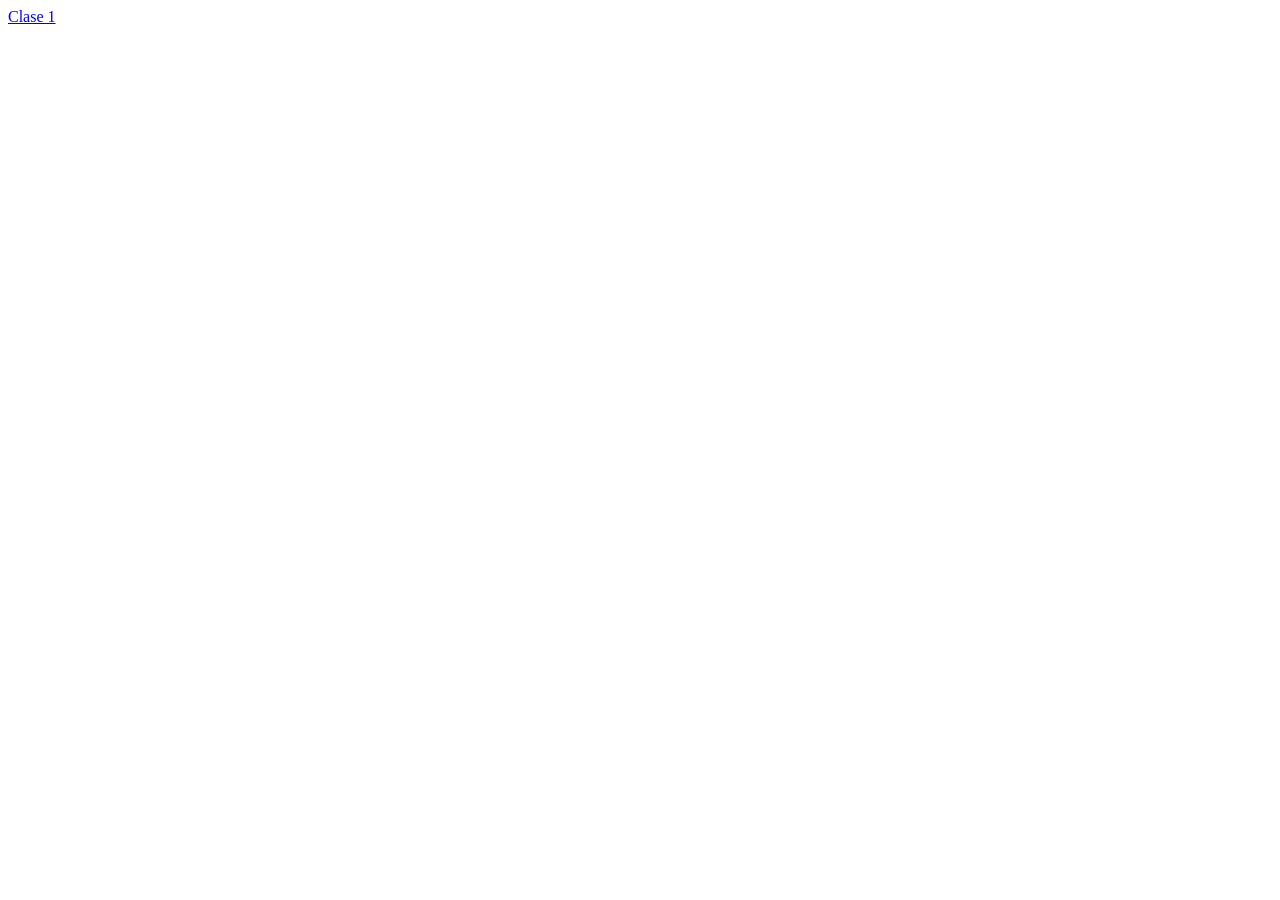
==== index.html @ 13c1e01a "v2 clase 1" ====
<!DOCTYPE html>
<html lang="en">
<head>
    <meta charset="UTF-8">
    <meta name="viewport" content="width=device-width, initial-scale=1.0">
    <title>Clase 1</title>
</head>
<body>
    <a href="./01-intro-css/index.html">Clase 1</a>
</body>
</html>
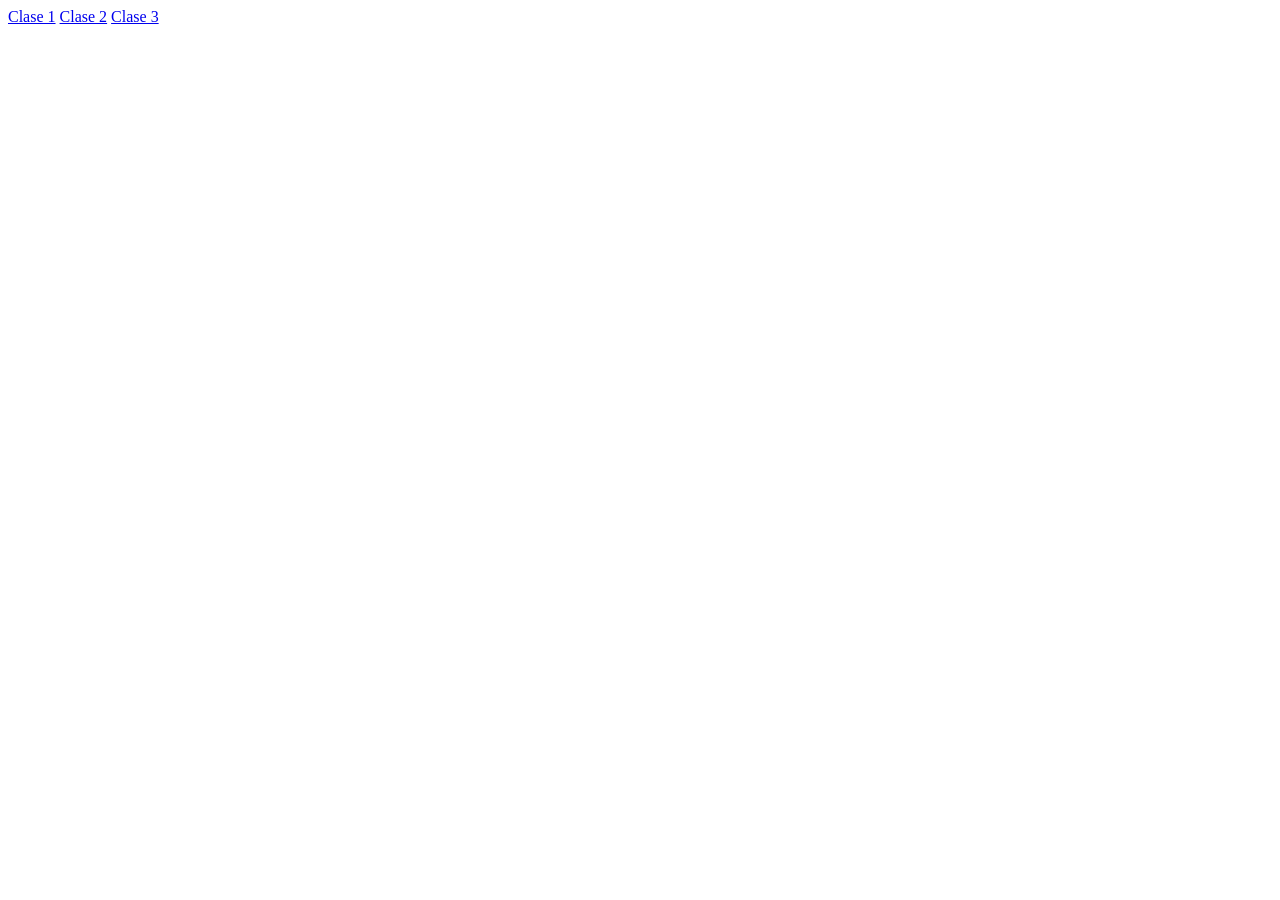
==== commit d75a056e: "v2" ====
--- a/index.html
+++ b/index.html
@@ -7,5 +7,8 @@
 </head>
 <body>
     <a href="./01-intro-css/index.html">Clase 1</a>
+    <a href="./02-propiedades-basicas/">Clase 2</a>
+    <a href="./03-herencia-css/">Clase 3</a>
+
 </body>
 </html>
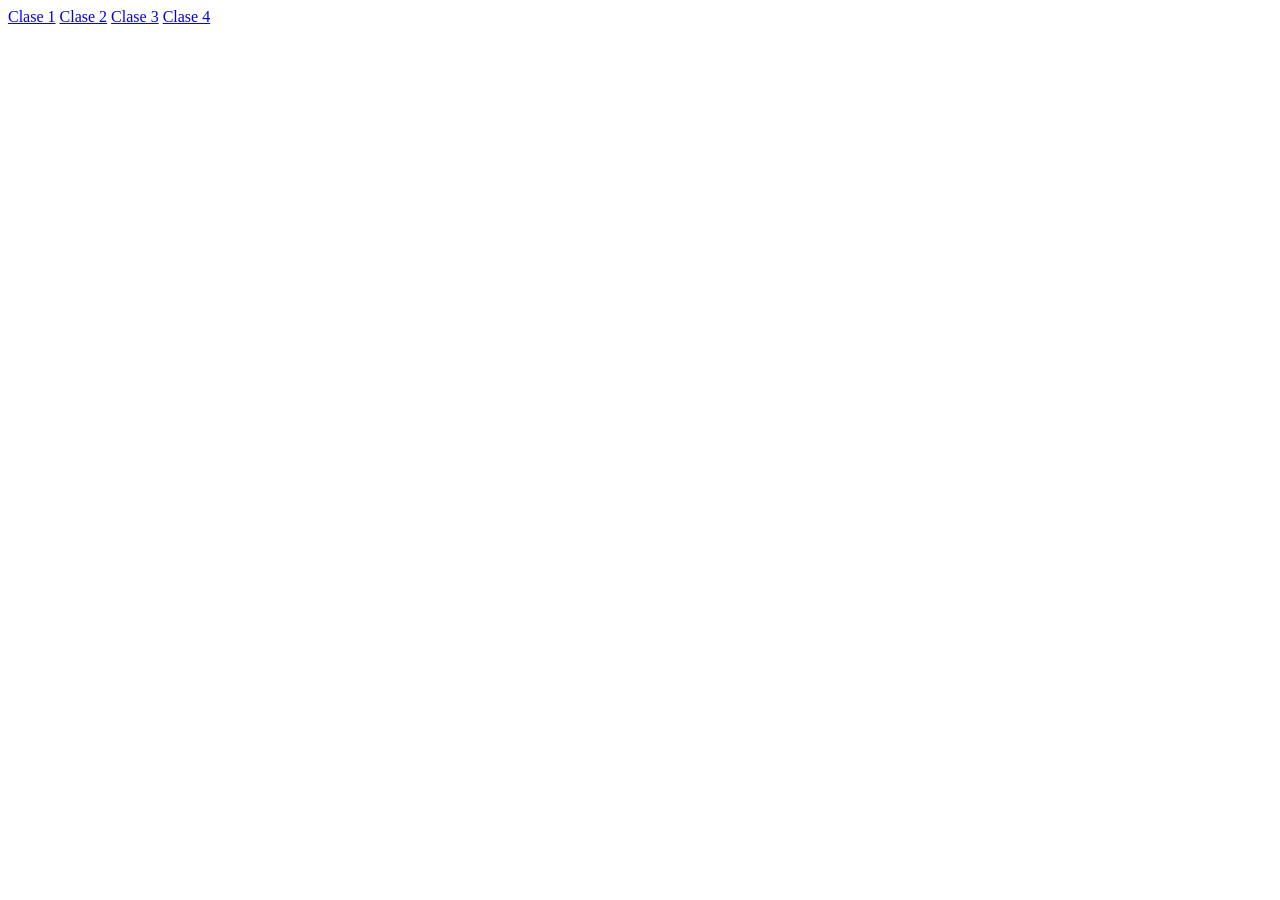
==== commit e91eb53c: "clase 05/03/2026" ====
--- a/index.html
+++ b/index.html
@@ -1,14 +1,14 @@
-<!DOCTYPE html>
+<!doctype html>
 <html lang="en">
-<head>
-    <meta charset="UTF-8">
-    <meta name="viewport" content="width=device-width, initial-scale=1.0">
+  <head>
+    <meta charset="UTF-8" />
+    <meta name="viewport" content="width=device-width, initial-scale=1.0" />
     <title>Clase 1</title>
-</head>
-<body>
+  </head>
+  <body>
     <a href="./01-intro-css/index.html">Clase 1</a>
     <a href="./02-propiedades-basicas/">Clase 2</a>
     <a href="./03-herencia-css/">Clase 3</a>
-
-</body>
-</html>+    <a href="./04-intro-flexbox/">Clase 4</a>
+  </body>
+</html>
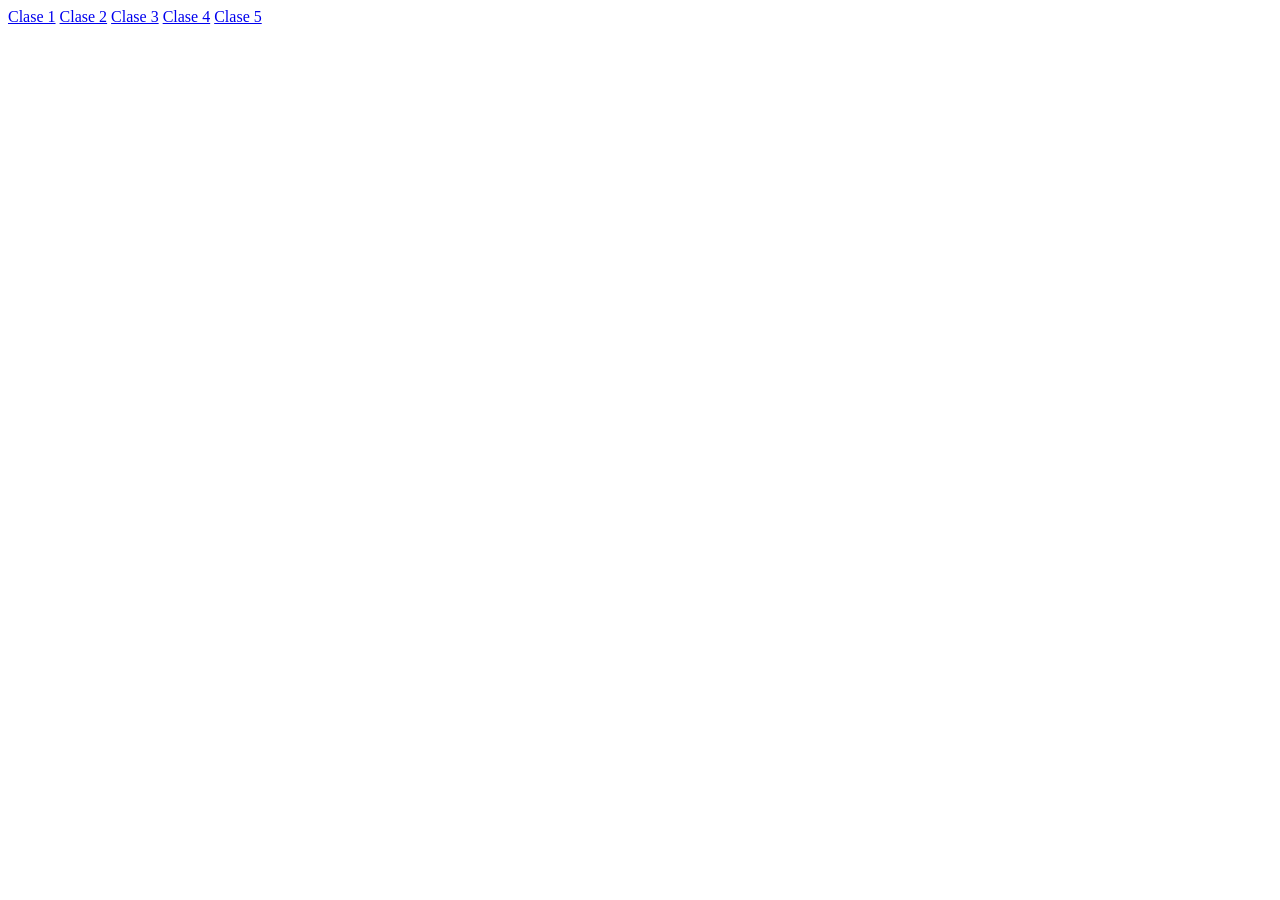
==== commit 08fb5740: "version 10-03-2026" ====
--- a/index.html
+++ b/index.html
@@ -10,5 +10,6 @@
     <a href="./02-propiedades-basicas/">Clase 2</a>
     <a href="./03-herencia-css/">Clase 3</a>
     <a href="./04-intro-flexbox/">Clase 4</a>
+    <a href="./05-alineacion-flexbox/">Clase 5</a>
   </body>
 </html>
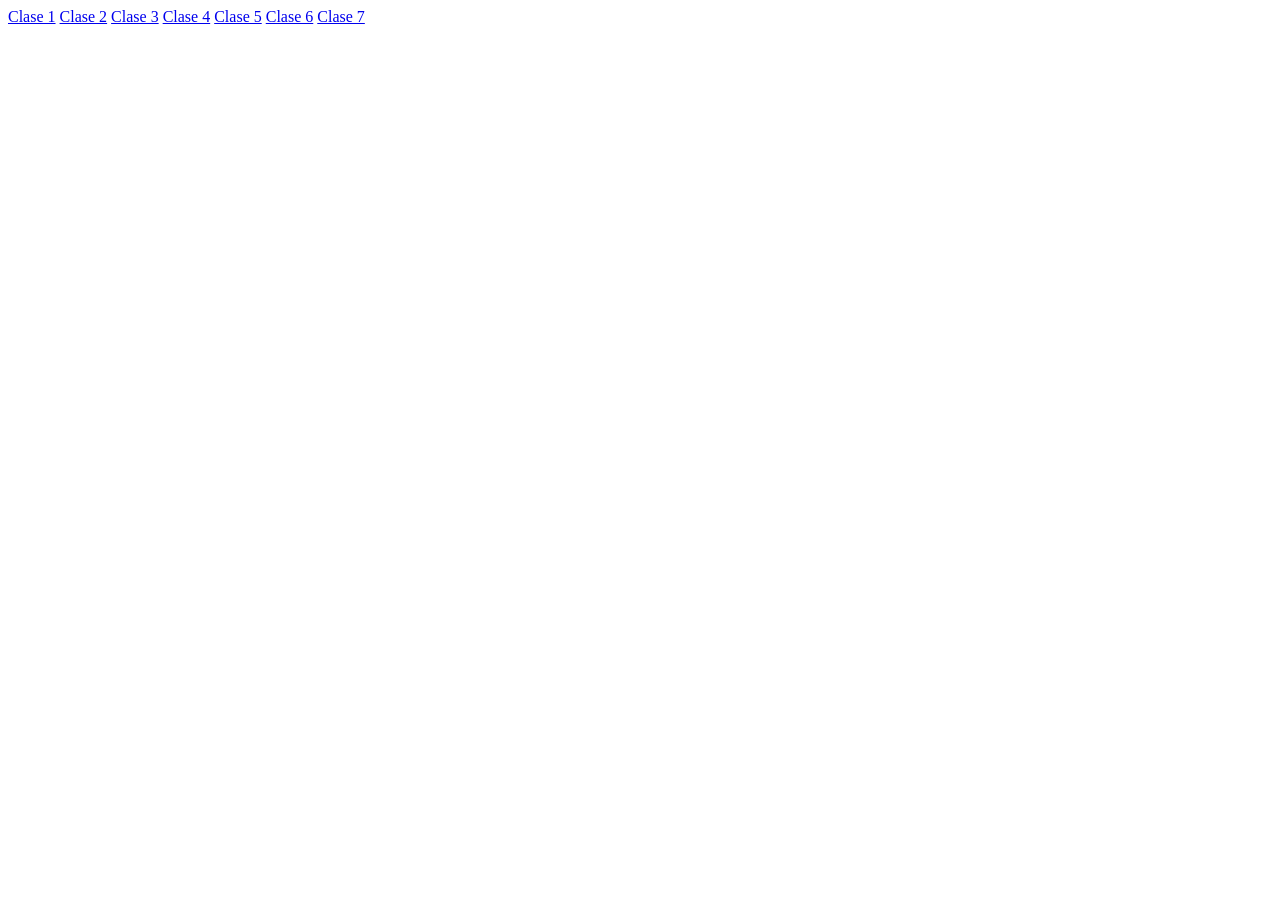
==== commit 954af0bc: "07-estilos responsivos" ====
--- a/index.html
+++ b/index.html
@@ -11,5 +11,7 @@
     <a href="./03-herencia-css/">Clase 3</a>
     <a href="./04-intro-flexbox/">Clase 4</a>
     <a href="./05-alineacion-flexbox/">Clase 5</a>
+    <a href="./06-clase-nav/index.html">Clase 6</a>
+    <a href="./07-estilos-responsivos/">Clase 7</a>
   </body>
 </html>
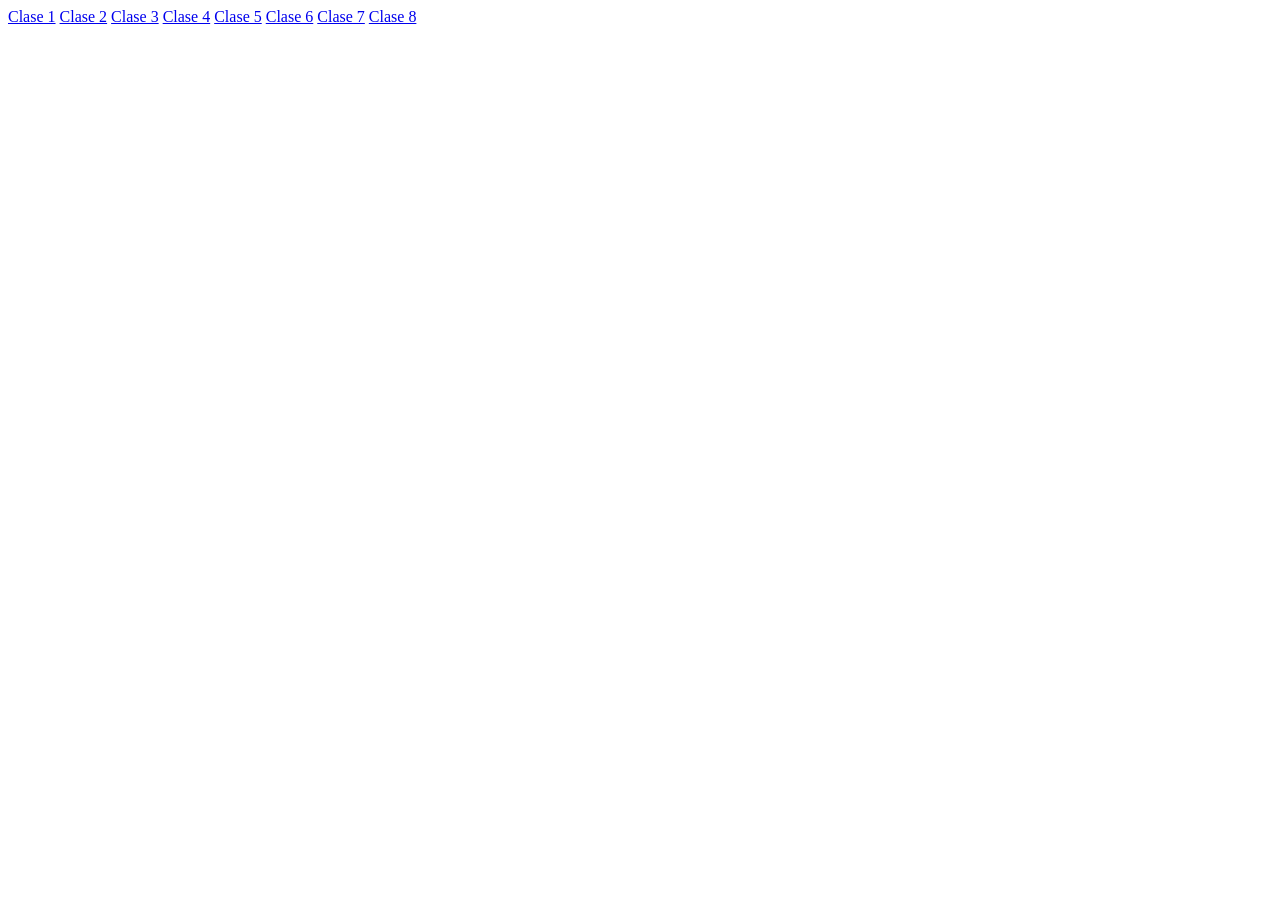
==== commit d192931e: "index general" ====
--- a/index.html
+++ b/index.html
@@ -13,5 +13,6 @@
     <a href="./05-alineacion-flexbox/">Clase 5</a>
     <a href="./06-clase-nav/index.html">Clase 6</a>
     <a href="./07-estilos-responsivos/">Clase 7</a>
+    <a href="./08-proyecto-final-condominio/">Clase 8</a>    
   </body>
 </html>
